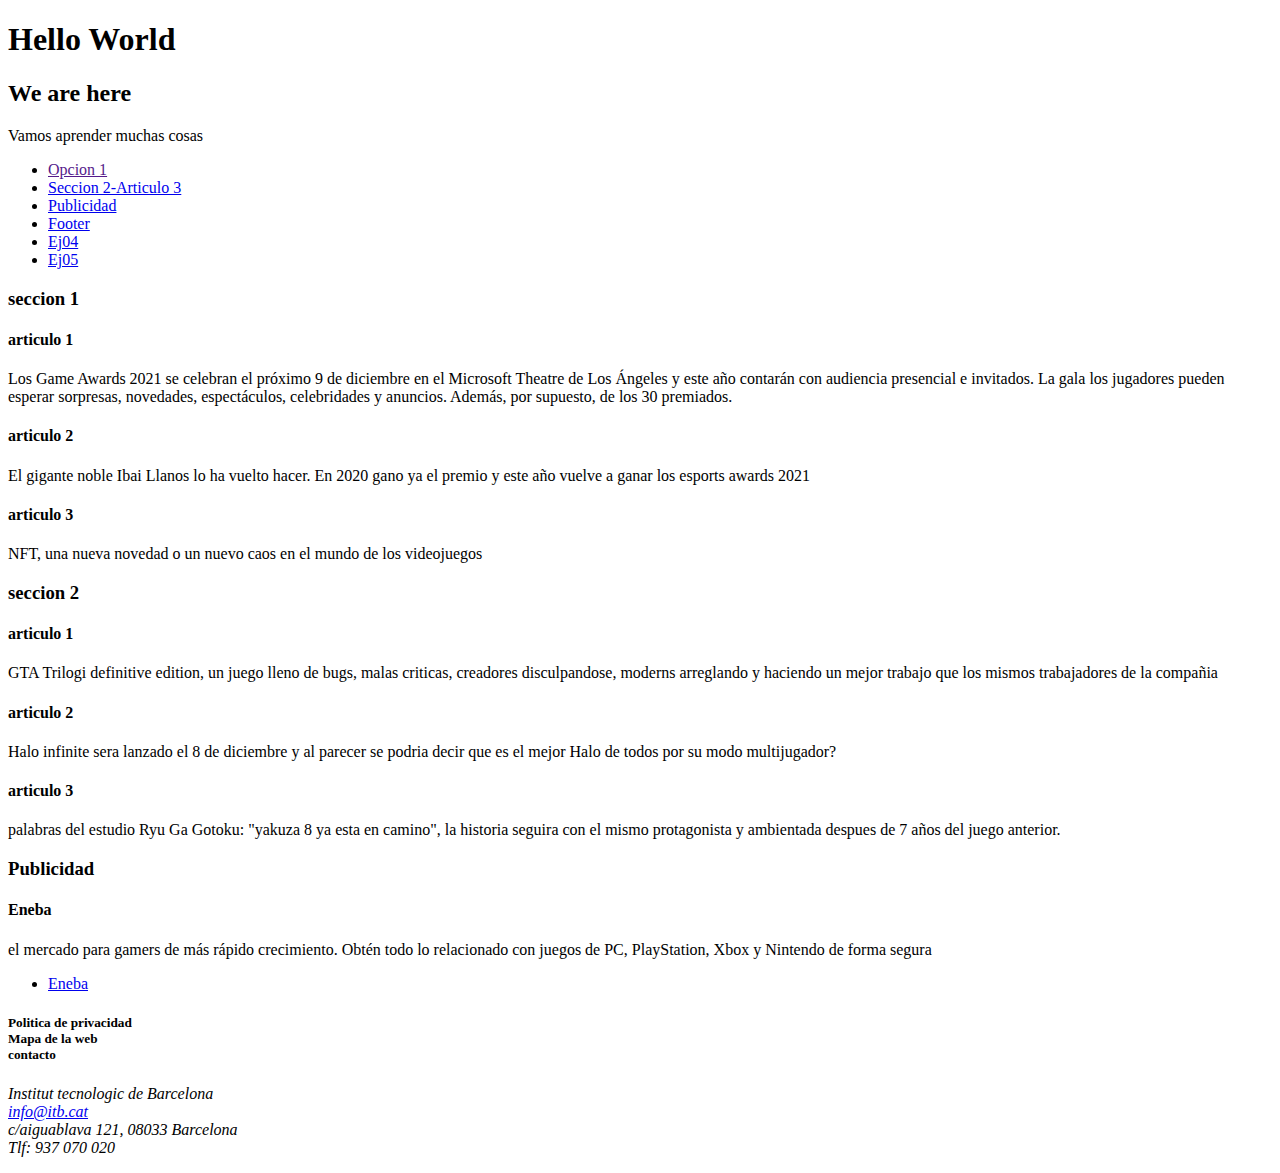
==== index.html @ cde62753 "Update index.html" ====
<!Doctype html>
<html lang="es">
<head>
<title>FrikStation</title>
<meta name="author" content="Gerard Rosales">
<meta name="description" content="Pagina hecha para seguir los pasos de los ejercicios y tener mas aprendizaje">
<link rel="icon" type="image/gif" href="favicon.gif">

</head>
<body>
<h1> Hello World </h1>
<h2> We are here</h2>
<p> Vamos aprender muchas cosas</p>
<nav>
	<ul>
		<li><a href="">Opcion 1</a></li>
		<li><a href="#s2-Art3">Seccion 2-Articulo 3</a></li>
		<li><a href="#publicidad">Publicidad</a></li>
		<li><a href="#footer">Footer</a></li>
		<li><a href="https://Ej04.html">Ej04</a></li>
		<li><a href="https://Ej05.html">Ej05</a></li>
	</ul>
</nav>
<main>
	<h3>seccion 1</h3>
		<h4> articulo 1</h4>
			<p>Los Game Awards 2021 se celebran el próximo 9 de diciembre en el Microsoft Theatre de Los Ángeles y este año contarán con audiencia presencial e invitados. La gala los jugadores pueden esperar sorpresas, novedades, espectáculos, celebridades y anuncios. Además, por supuesto, de los 30 premiados.</p>
		<h4> articulo 2 </h4>
			<p>El gigante noble Ibai Llanos lo ha vuelto hacer. En 2020 gano ya el premio y este año vuelve a ganar los esports awards 2021</p>
		<h4>articulo 3</h4>
			<p> NFT, una nueva novedad o un nuevo caos en el mundo de los videojuegos</p>
	<h3>seccion 2</h3>
		<h4> articulo 1</h4>
			<p> GTA Trilogi definitive edition, un juego lleno de bugs, malas criticas, creadores disculpandose, moderns arreglando y haciendo un mejor trabajo que los mismos trabajadores de la compañia</p>
		<h4> articulo 2</h4>
			<p>Halo infinite sera lanzado el 8 de diciembre y al parecer se podria decir que es el mejor Halo de todos por su modo multijugador?</p>
		<h4 id="s2-Art3">articulo 3</h4>
			<p>palabras del estudio Ryu Ga Gotoku: "yakuza 8 ya esta en camino", la historia seguira con el mismo protagonista y ambientada despues de 7 años del juego anterior.</p>
</main>
<aside id = "publicidad"><h3>Publicidad</h3>
		<h4>Eneba</h4>
			<p>el mercado para gamers de más rápido crecimiento. Obtén todo lo relacionado con juegos de PC, PlayStation, Xbox y Nintendo de forma segura</p>
			<ul>
				<li><a href="https://www.eneba.com/es/?gclid=CjwKCAiA4veMBhAMEiwAU4XRr56-U1NdYaKAQJgVkEftnFGb1q6_X5jK8otIcJDXvLqlWRXJsGzhiBoCWL4QAvD_BwE">Eneba</a></li>
			</ul>
</aside>
<footer id="footer">
	<h5>Politica de privacidad<br>
	Mapa de la web<br>
	contacto</h5>
	<p><i>Institut tecnologic de Barcelona<br>
	<a href="https://www.itb.cat/">info@itb.cat</a><br>
	c/aiguablava 121, 08033 Barcelona<br>
	Tlf: 937 070 020
	</i></p>
</footer>
</body>
</html>
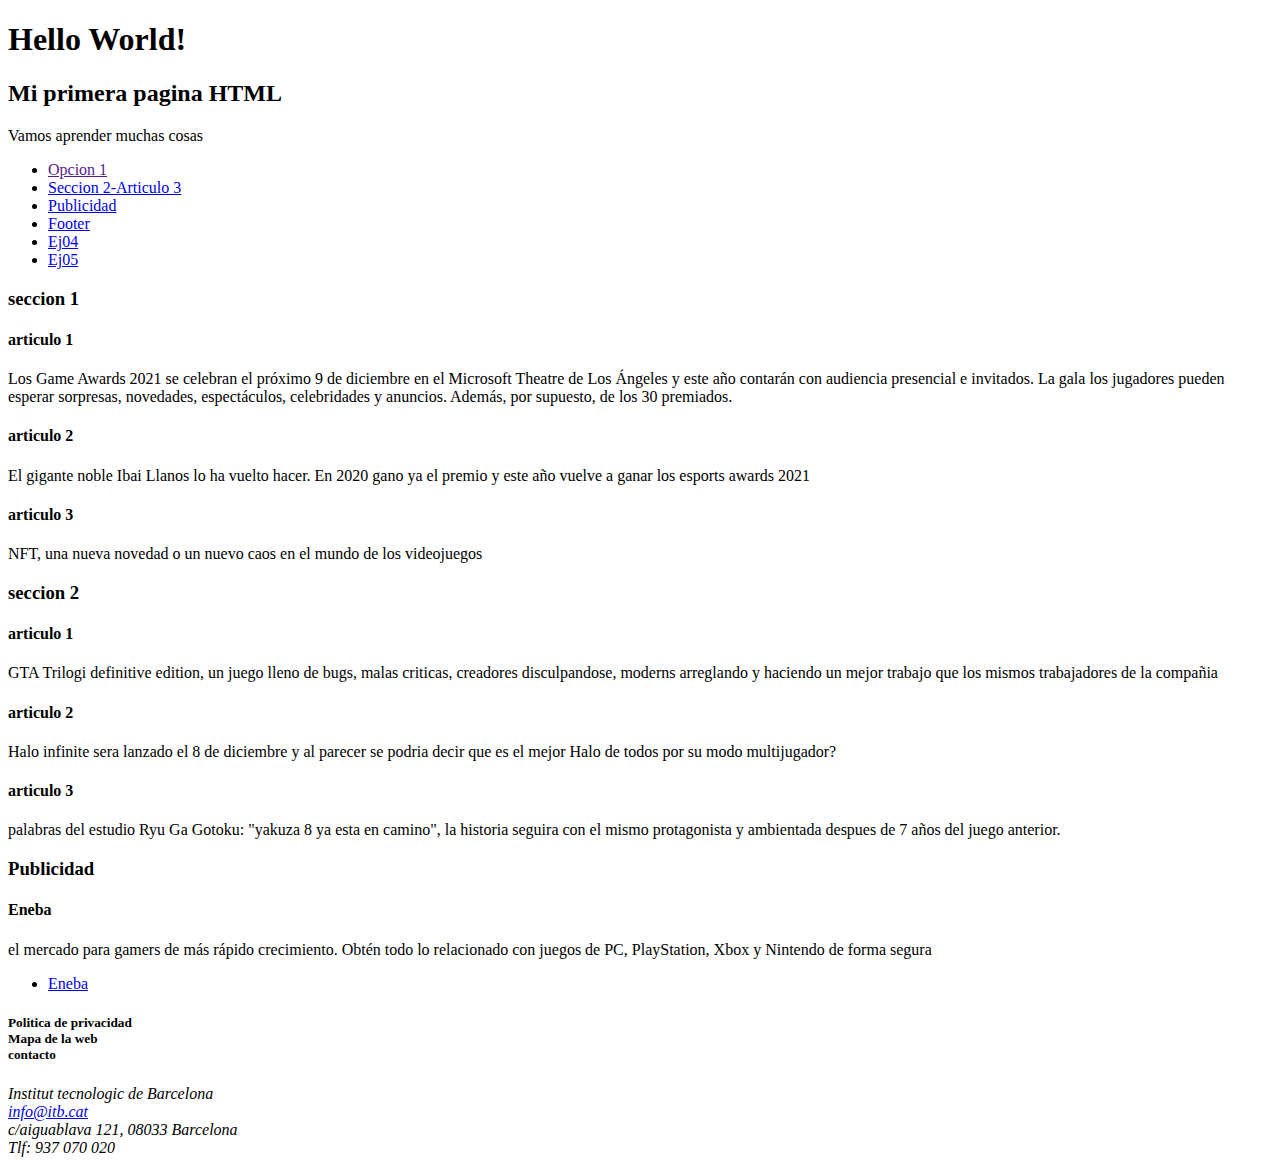
==== commit b56d778c: "Update index.html" ====
--- a/index.html
+++ b/index.html
@@ -8,8 +8,8 @@
 
 </head>
 <body>
-<h1> Hello World </h1>
-<h2> We are here</h2>
+<h1> Hello World! </h1>
+<h2> Mi primera pagina HTML</h2>
 <p> Vamos aprender muchas cosas</p>
 <nav>
 	<ul>
@@ -17,8 +17,8 @@
 		<li><a href="#s2-Art3">Seccion 2-Articulo 3</a></li>
 		<li><a href="#publicidad">Publicidad</a></li>
 		<li><a href="#footer">Footer</a></li>
-		<li><a href="https://Ej04.html">Ej04</a></li>
-		<li><a href="https://Ej05.html">Ej05</a></li>
+		<li><a href="https://nickzrc.github.io/gerardrosales-m04/Ej04.html">Ej04</a></li>
+		<li><a href="https://nickzrc.github.io/gerardrosales-m04/Ej05.html">Ej05</a></li>
 	</ul>
 </nav>
 <main>
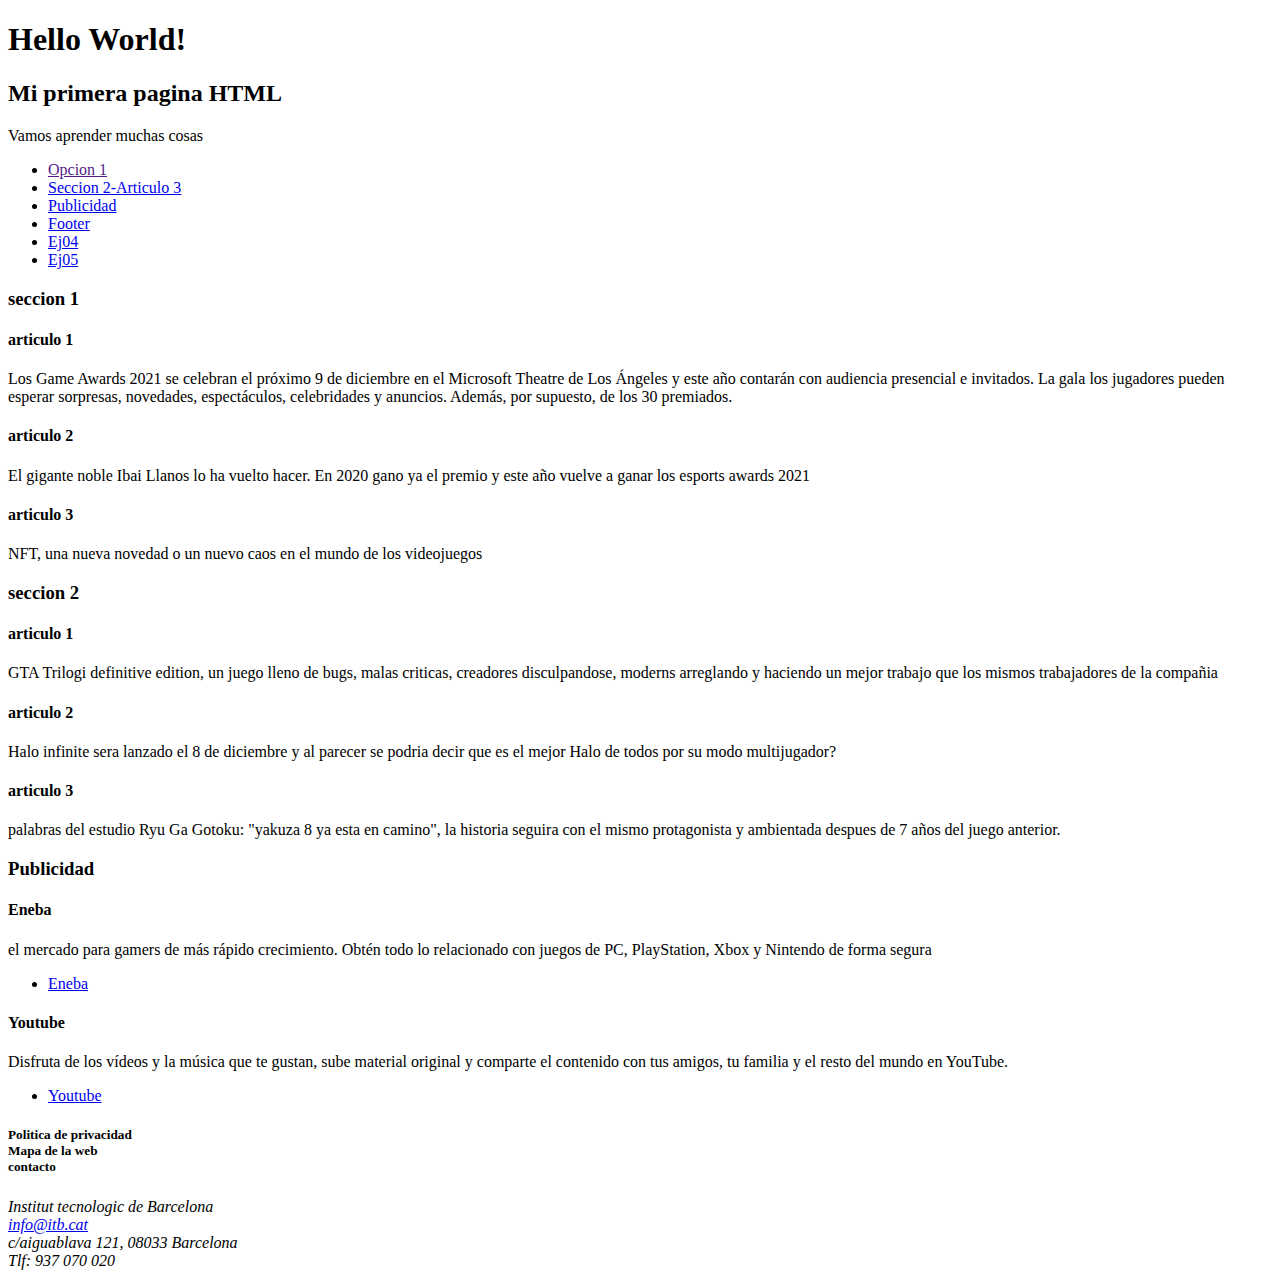
==== commit 3ff465f0: "Update index.html" ====
--- a/index.html
+++ b/index.html
@@ -43,6 +43,11 @@
 			<ul>
 				<li><a href="https://www.eneba.com/es/?gclid=CjwKCAiA4veMBhAMEiwAU4XRr56-U1NdYaKAQJgVkEftnFGb1q6_X5jK8otIcJDXvLqlWRXJsGzhiBoCWL4QAvD_BwE">Eneba</a></li>
 			</ul>
+		<h4>Youtube</h4>
+			<p>Disfruta de los vídeos y la música que te gustan, sube material original y comparte el contenido con tus amigos, tu familia y el resto del mundo en YouTube.</p>
+			<ul>
+				<li><a href="https://www.youtube.com/">Youtube</a></li>
+			</ul>
 </aside>
 <footer id="footer">
 	<h5>Politica de privacidad<br>
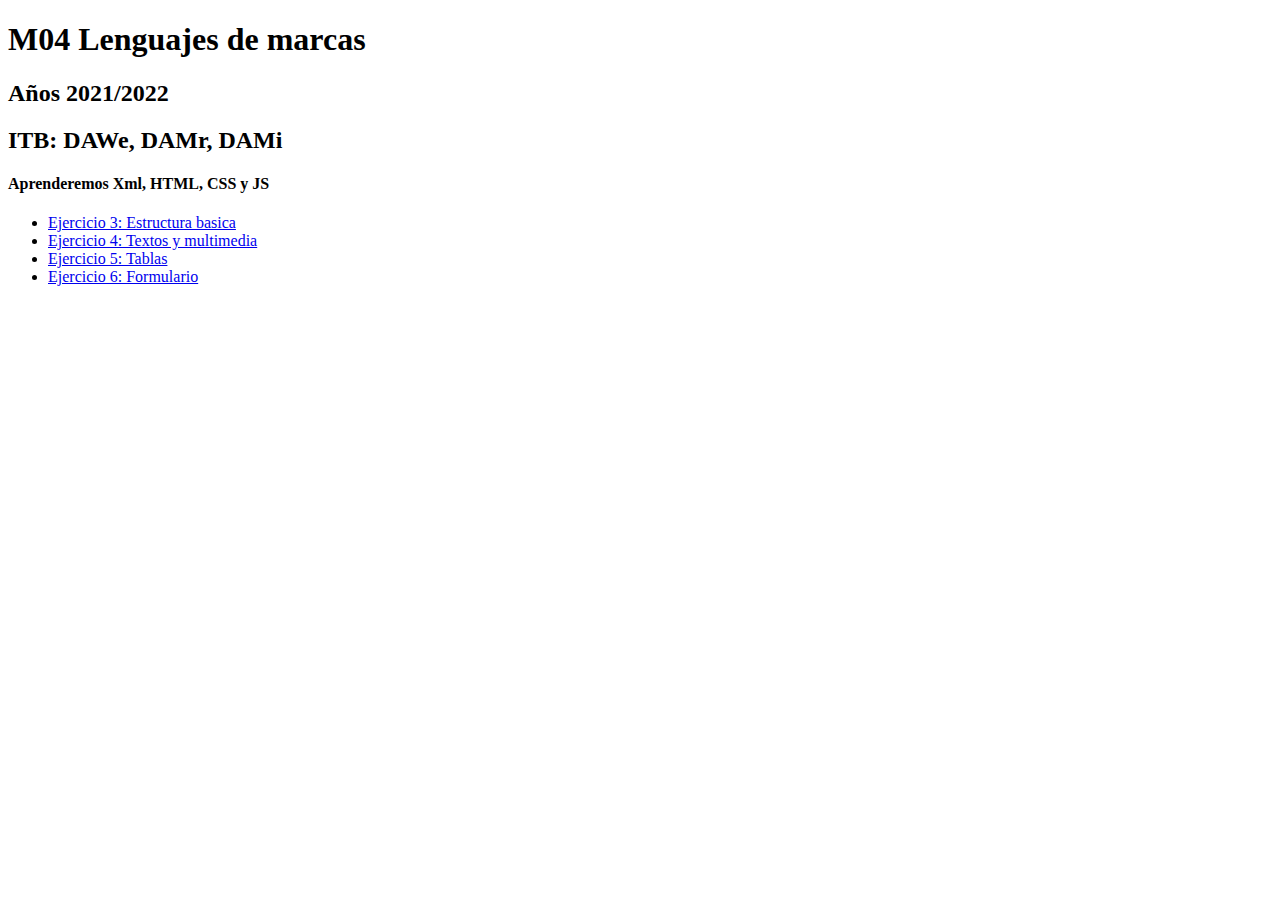
==== commit df716733: "Update index.html" ====
--- a/index.html
+++ b/index.html
@@ -4,60 +4,18 @@
 <title>FrikStation</title>
 <meta name="author" content="Gerard Rosales">
 <meta name="description" content="Pagina hecha para seguir los pasos de los ejercicios y tener mas aprendizaje">
-<link rel="icon" type="image/gif" href="favicon.gif">
-
-</head>
 <body>
-<h1> Hello World! </h1>
-<h2> Mi primera pagina HTML</h2>
-<p> Vamos aprender muchas cosas</p>
-<nav>
-	<ul>
-		<li><a href="">Opcion 1</a></li>
-		<li><a href="#s2-Art3">Seccion 2-Articulo 3</a></li>
-		<li><a href="#publicidad">Publicidad</a></li>
-		<li><a href="#footer">Footer</a></li>
-		<li><a href="https://nickzrc.github.io/gerardrosales-m04/Ej04.html">Ej04</a></li>
-		<li><a href="https://nickzrc.github.io/gerardrosales-m04/Ej05.html">Ej05</a></li>
-	</ul>
-</nav>
-<main>
-	<h3>seccion 1</h3>
-		<h4> articulo 1</h4>
-			<p>Los Game Awards 2021 se celebran el próximo 9 de diciembre en el Microsoft Theatre de Los Ángeles y este año contarán con audiencia presencial e invitados. La gala los jugadores pueden esperar sorpresas, novedades, espectáculos, celebridades y anuncios. Además, por supuesto, de los 30 premiados.</p>
-		<h4> articulo 2 </h4>
-			<p>El gigante noble Ibai Llanos lo ha vuelto hacer. En 2020 gano ya el premio y este año vuelve a ganar los esports awards 2021</p>
-		<h4>articulo 3</h4>
-			<p> NFT, una nueva novedad o un nuevo caos en el mundo de los videojuegos</p>
-	<h3>seccion 2</h3>
-		<h4> articulo 1</h4>
-			<p> GTA Trilogi definitive edition, un juego lleno de bugs, malas criticas, creadores disculpandose, moderns arreglando y haciendo un mejor trabajo que los mismos trabajadores de la compañia</p>
-		<h4> articulo 2</h4>
-			<p>Halo infinite sera lanzado el 8 de diciembre y al parecer se podria decir que es el mejor Halo de todos por su modo multijugador?</p>
-		<h4 id="s2-Art3">articulo 3</h4>
-			<p>palabras del estudio Ryu Ga Gotoku: "yakuza 8 ya esta en camino", la historia seguira con el mismo protagonista y ambientada despues de 7 años del juego anterior.</p>
-</main>
-<aside id = "publicidad"><h3>Publicidad</h3>
-		<h4>Eneba</h4>
-			<p>el mercado para gamers de más rápido crecimiento. Obtén todo lo relacionado con juegos de PC, PlayStation, Xbox y Nintendo de forma segura</p>
-			<ul>
-				<li><a href="https://www.eneba.com/es/?gclid=CjwKCAiA4veMBhAMEiwAU4XRr56-U1NdYaKAQJgVkEftnFGb1q6_X5jK8otIcJDXvLqlWRXJsGzhiBoCWL4QAvD_BwE">Eneba</a></li>
-			</ul>
-		<h4>Youtube</h4>
-			<p>Disfruta de los vídeos y la música que te gustan, sube material original y comparte el contenido con tus amigos, tu familia y el resto del mundo en YouTube.</p>
-			<ul>
-				<li><a href="https://www.youtube.com/">Youtube</a></li>
-			</ul>
-</aside>
-<footer id="footer">
-	<h5>Politica de privacidad<br>
-	Mapa de la web<br>
-	contacto</h5>
-	<p><i>Institut tecnologic de Barcelona<br>
-	<a href="https://www.itb.cat/">info@itb.cat</a><br>
-	c/aiguablava 121, 08033 Barcelona<br>
-	Tlf: 937 070 020
-	</i></p>
-</footer>
+	<h1>M04 Lenguajes de marcas</h1>
+	<h2>Años 2021/2022</h2>
+	<h2>ITB: DAWe, DAMr, DAMi</h2>
+	<h4>Aprenderemos Xml, HTML, CSS y JS</h4>
+	<nav>
+		<ul>
+			<li><a href="https://nickzrc.github.io/gerardrosales-m04/Ej03.html">Ejercicio 3: Estructura basica</a></li>
+			<li><a href="https://nickzrc.github.io/gerardrosales-m04/Ej04.html">Ejercicio 4: Textos y multimedia</a></li>
+			<li><a href="https://nickzrc.github.io/gerardrosales-m04/Ej05.html">Ejercicio 5: Tablas</a></li>
+			<li><a href="https://nickzrc.github.io/gerardrosales-m04/Ej06.html">Ejercicio 6: Formulario</a></li>
+		</ul>
+	</nav>
 </body>
 </html>
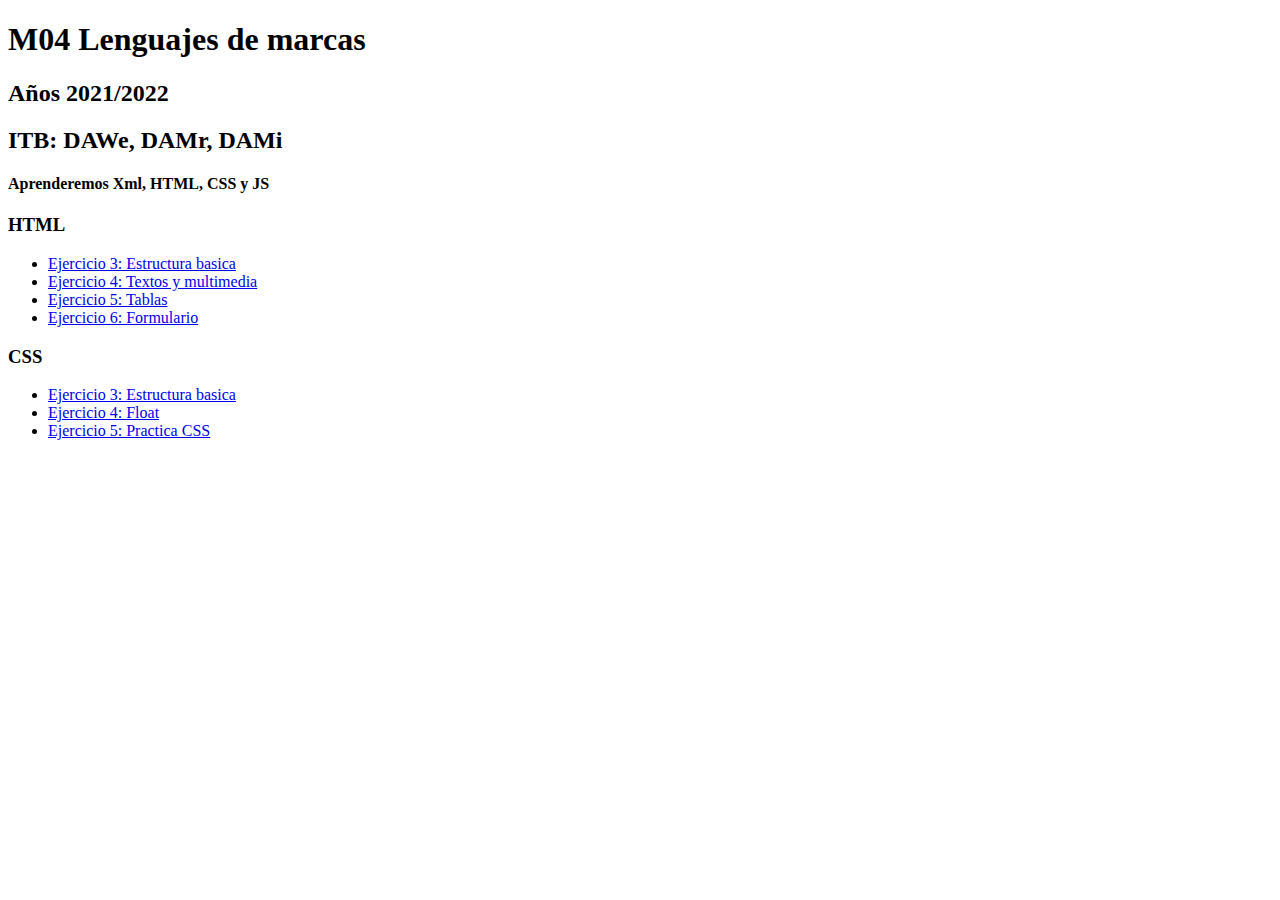
==== commit ecdfdd4f: "Update index.html" ====
--- a/index.html
+++ b/index.html
@@ -9,6 +9,7 @@
 	<h2>Años 2021/2022</h2>
 	<h2>ITB: DAWe, DAMr, DAMi</h2>
 	<h4>Aprenderemos Xml, HTML, CSS y JS</h4>
+	<h3> HTML </h3>
 	<nav>
 		<ul>
 			<li><a href="https://nickzrc.github.io/gerardrosales-m04/Ej03.html">Ejercicio 3: Estructura basica</a></li>
@@ -17,5 +18,13 @@
 			<li><a href="https://nickzrc.github.io/gerardrosales-m04/Ej06.html">Ejercicio 6: Formulario</a></li>
 		</ul>
 	</nav>
+	<h3>CSS</h3>
+	<nav>
+		<ul>
+			<li><a href="https://nickzrc.github.io/gerardrosales-m04/Ej03.html">Ejercicio 3: Estructura basica</a></li>
+			<li><a href="https://nickzrc.github.io/gerardrosales-m04/Ej4.html">Ejercicio 4: Float</a></li>
+			<li><a href="https://nickzrc.github.io/gerardrosales-m04/Ej5.html">Ejercicio 5: Practica CSS</a></li>
+		</ul>
+	</nav>	
 </body>
 </html>
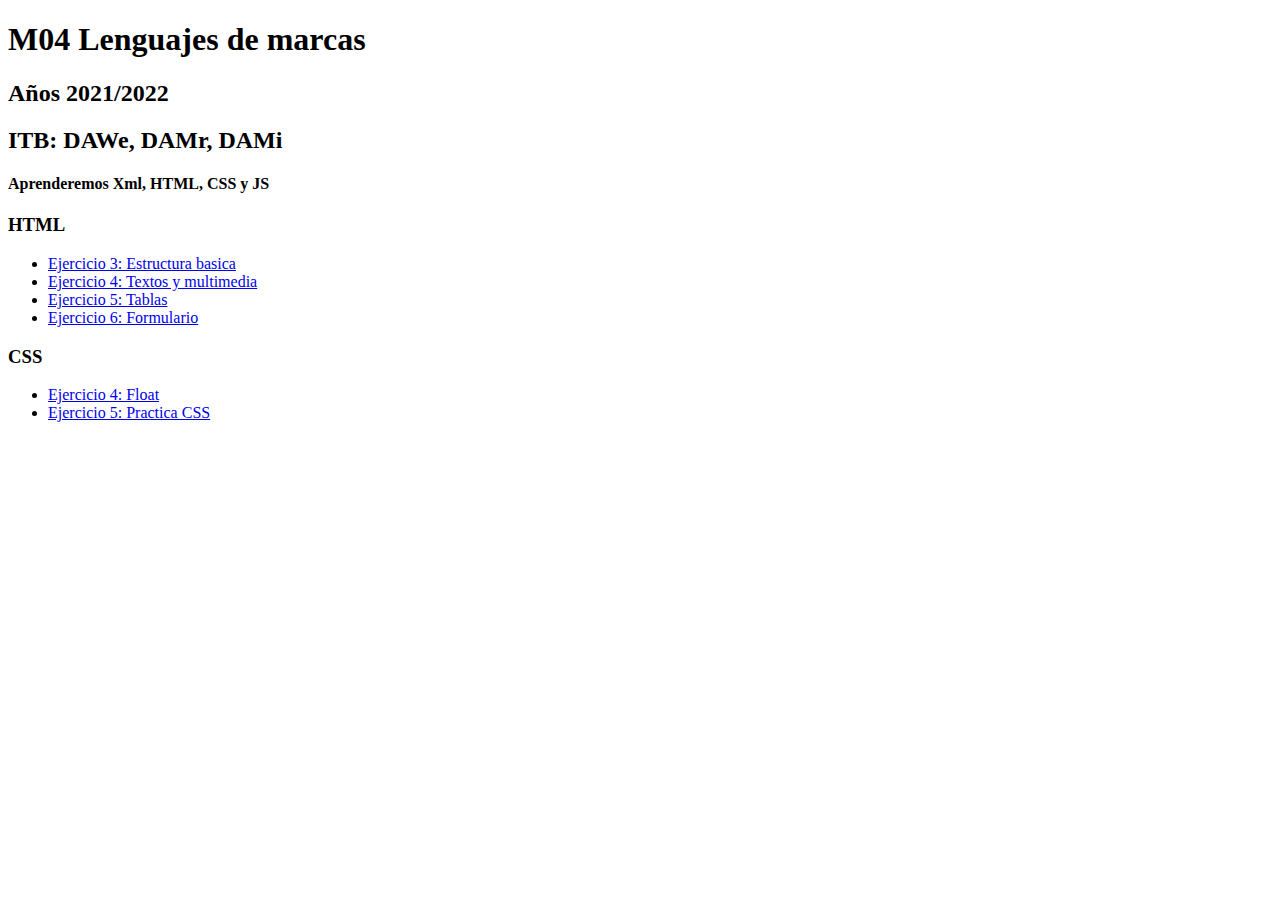
==== commit a8856692: "Update index.html" ====
--- a/index.html
+++ b/index.html
@@ -21,7 +21,6 @@
 	<h3>CSS</h3>
 	<nav>
 		<ul>
-			<li><a href="https://nickzrc.github.io/gerardrosales-m04/Ej03.html">Ejercicio 3: Estructura basica</a></li>
 			<li><a href="https://nickzrc.github.io/gerardrosales-m04/Ej4.html">Ejercicio 4: Float</a></li>
 			<li><a href="https://nickzrc.github.io/gerardrosales-m04/Ej5.html">Ejercicio 5: Practica CSS</a></li>
 		</ul>
